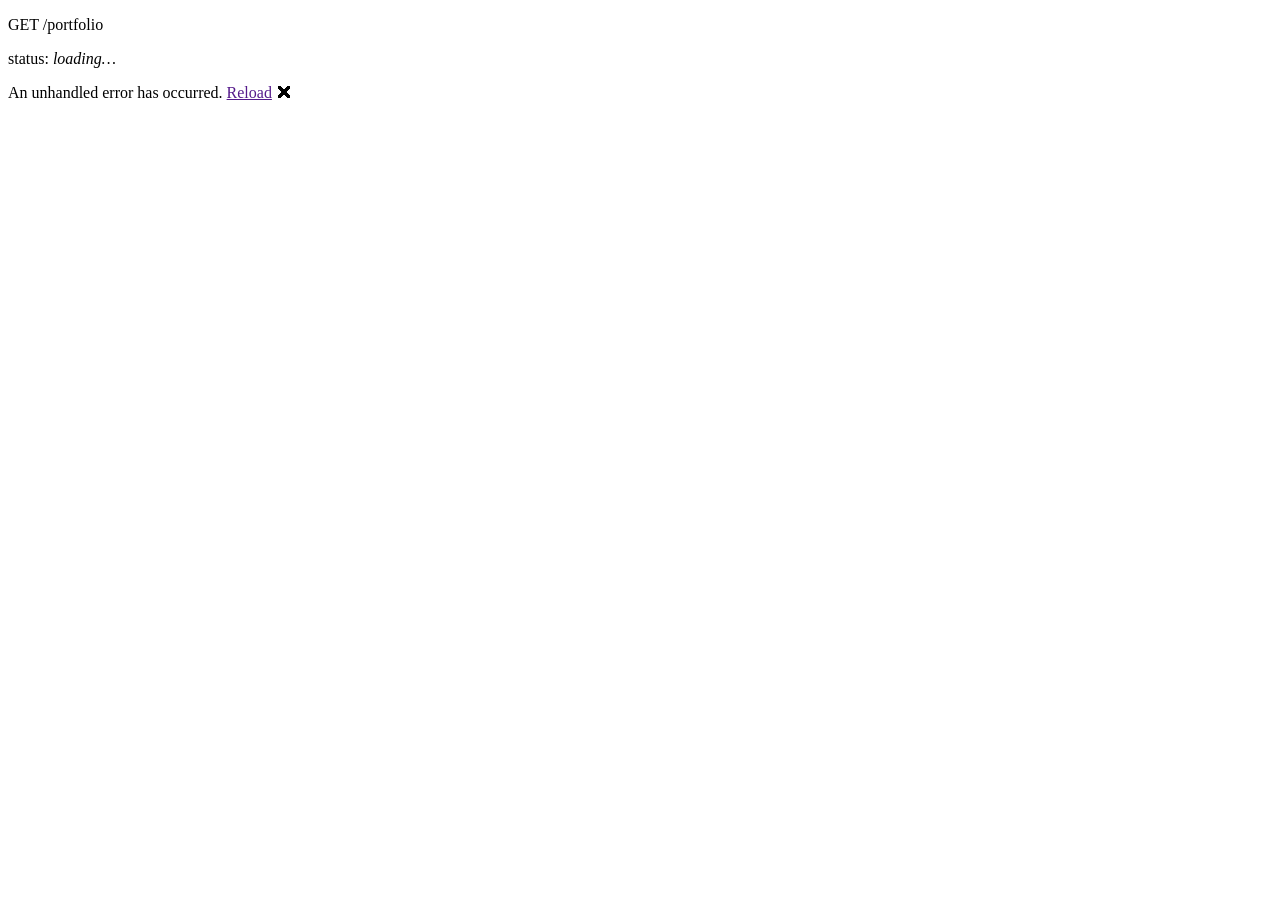
==== wwwroot/index.html @ ec057fb2 "Initial portfolio commit" ====
<!DOCTYPE html>
<html lang="en">

<head>
    <meta charset="utf-8" />
    <meta name="viewport" content="width=device-width, initial-scale=1.0" />
    <title>Chetan Pattan | .NET Backend &amp; API Engineer</title>
    <meta name="description" content="Chetan Pattan — Software Engineer specializing in .NET, ASP.NET Core Web API and secure banking/fintech systems (LOS/LMS, JWT, RSA encryption)." />
    <base href="/" />

    <link rel="icon" type="image/svg+xml" href="favicon.svg" />
    <link rel="preconnect" href="https://fonts.googleapis.com">
    <link rel="preconnect" href="https://fonts.gstatic.com" crossorigin>
    <link href="https://fonts.googleapis.com/css2?family=Space+Grotesk:wght@500;600;700&family=Inter:wght@400;500;600&family=JetBrains+Mono:wght@400;500&display=swap" rel="stylesheet">

    <link href="css/app.css" rel="stylesheet" />
    <link rel="stylesheet" href="PortfolioBlazor.styles.css" />
    <script src="js/site.js"></script>
</head>

<body>
    <div id="app">
        <div class="boot-screen">
            <div class="boot-card">
                <p class="boot-mono">GET /portfolio</p>
                <div class="boot-bar"><span></span></div>
                <p class="boot-mono">status: <em>loading…</em></p>
            </div>
        </div>
    </div>

    <div id="blazor-error-ui">
        An unhandled error has occurred.
        <a href="" class="reload">Reload</a>
        <a class="dismiss">🗙</a>
    </div>
    <script>
        // Other half of the GitHub Pages SPA redirect trick (see 404.html):
        // turns the mangled query string back into a real path before Blazor's
        // router reads the URL. Harmless no-op on any other host.
        (function (l) {
            if (l.search[1] === '/') {
                var decoded = l.search.slice(1).split('&').map(function (s) {
                    return s.replace(/~and~/g, '&');
                }).join('?');
                window.history.replaceState(null, null,
                    l.pathname.slice(0, -1) + decoded + l.hash
                );
            }
        }(window.location));
    </script>
    <script src="_framework/blazor.webassembly.js"></script>
</body>

</html>
---- wwwroot/css/app.css ----
/* ===================================================================
   Chetan Pattan — Portfolio design system
   Theme: "Secure Systems Console" — built around the actual subject
   matter (authenticated APIs, JWT/RSA, banking-grade backends).
   =================================================================== */

:root {
  /* Color */
  --ink-navy: #0B1220;
  --panel: #121A2B;
  --panel-raised: #17233A;
  --line: #24314A;
  --text: #E8ECF1;
  --text-muted: #8592A6;
  --signal: #2DD4BF;     /* teal — "verified / online" */
  --signal-dim: #1B8F82;
  --amber: #F5A524;      /* used sparingly for highlight badges */
  --danger: #F2545B;

  /* Type */
  --font-display: "Space Grotesk", "Segoe UI", sans-serif;
  --font-body: "Inter", "Segoe UI", sans-serif;
  --font-mono: "JetBrains Mono", ui-monospace, monospace;

  /* Layout */
  --maxw: 1120px;
  --radius: 10px;
  --radius-sm: 6px;
}

* { box-sizing: border-box; }

html { scroll-behavior: smooth; }

body {
  margin: 0;
  background: var(--ink-navy);
  color: var(--text);
  font-family: var(--font-body);
  line-height: 1.55;
  -webkit-font-smoothing: antialiased;
}

h1, h2, h3, h4 {
  font-family: var(--font-display);
  color: #fff;
  line-height: 1.15;
  margin: 0 0 .5em;
  letter-spacing: -0.01em;
}

p { margin: 0 0 1em; color: var(--text); }
a { color: var(--signal); text-decoration: none; }
a:hover { text-decoration: underline; }

img { max-width: 100%; display: block; }

/* Focus visibility (accessibility floor) */
a:focus-visible,
button:focus-visible,
input:focus-visible,
textarea:focus-visible {
  outline: 2px solid var(--signal);
  outline-offset: 3px;
}

/* ===================== Scroll-reveal (JS toggles .in-view) ===================== */
.reveal {
  opacity: 0;
  transform: translateY(22px);
  transition: opacity .6s ease, transform .6s ease;
  will-change: opacity, transform;
}
.reveal.in-view {
  opacity: 1;
  transform: translateY(0);
}

/* ===================== Hero entrance (runs once on load, no JS needed) ===================== */
.hero-badge, .hero h1, .hero-lede, .hero-actions, .hero-meta {
  opacity: 0;
  animation: hero-in .7s ease forwards;
}
.hero-badge  { animation-delay: .05s; }
.hero h1     { animation-delay: .15s; }
.hero-lede   { animation-delay: .28s; }
.hero-actions{ animation-delay: .40s; }
.hero-meta   { animation-delay: .52s; }
.console-card {
  opacity: 0;
  animation: console-in .8s cubic-bezier(.2,.8,.2,1) forwards;
  animation-delay: .35s;
}
@keyframes hero-in {
  from { opacity: 0; transform: translateY(16px); }
  to   { opacity: 1; transform: translateY(0); }
}
@keyframes console-in {
  from { opacity: 0; transform: translateY(24px) scale(.97); }
  to   { opacity: 1; transform: translateY(0) scale(1); }
}

@media (prefers-reduced-motion: reduce) {
  *, *::before, *::after {
    animation-duration: 0.001ms !important;
    animation-iteration-count: 1 !important;
    transition-duration: 0.001ms !important;
    scroll-behavior: auto !important;
  }
}

.section-tag {
  display: inline-flex;
  align-items: center;
  gap: 8px;
  font-family: var(--font-display);
  font-weight: 600;
  font-size: 0.85rem;
  color: #fff;
  background: rgba(45, 212, 191, 0.08);
  border: 1px solid rgba(45, 212, 191, 0.3);
  padding: 6px 16px 6px 12px;
  border-radius: 999px;
  margin: 0 0 1rem;
}
.section-tag .tag-bracket {
  font-family: var(--font-mono);
  font-weight: 600;
  font-size: 0.78rem;
  color: var(--signal);
}

.container {
  max-width: var(--maxw);
  margin: 0 auto;
  padding: 0 24px;
}

.section {
  padding: 96px 0;
  border-bottom: 1px solid var(--line);
}
.section:last-of-type { border-bottom: none; }

.section-head {
  max-width: 620px;
  margin-bottom: 48px;
}
.section-head h2 { font-size: clamp(1.6rem, 3vw, 2.1rem); }
.section-head p { color: var(--text-muted); }

/* Buttons */
.btn {
  position: relative;
  overflow: hidden;
  display: inline-flex;
  align-items: center;
  gap: 8px;
  font-family: var(--font-mono);
  font-size: 0.85rem;
  font-weight: 500;
  padding: 12px 22px;
  border-radius: var(--radius-sm);
  border: 1px solid transparent;
  cursor: pointer;
  transition: transform .15s ease, background .15s ease, border-color .15s ease, box-shadow .2s ease;
}
.btn:hover { transform: translateY(-2px); text-decoration: none; box-shadow: 0 10px 24px -12px rgba(0,0,0,0.5); }
.btn:active { transform: translateY(0); }
.btn:disabled { cursor: default; opacity: 0.85; }

.btn-ripple {
  position: absolute;
  border-radius: 50%;
  background: rgba(255,255,255,0.35);
  transform: translate(-50%, -50%);
  width: 10px; height: 10px;
  pointer-events: none;
  animation: ripple-grow .55s ease-out forwards;
}
@keyframes ripple-grow {
  from { width: 10px; height: 10px; opacity: .6; }
  to   { width: 260px; height: 260px; opacity: 0; }
}

.btn-spinner {
  width: 14px; height: 14px;
  border-radius: 50%;
  border: 2px solid rgba(4,32,29,0.35);
  border-top-color: #04201d;
  animation: spin .6s linear infinite;
}
@keyframes spin { to { transform: rotate(360deg); } }

.btn-submit.is-success {
  background: var(--signal);
  animation: success-pulse .5s ease;
}
.btn-check {
  display: inline-block;
  animation: check-pop .35s ease;
}
@keyframes check-pop {
  0% { transform: scale(0); opacity: 0; }
  60% { transform: scale(1.3); opacity: 1; }
  100% { transform: scale(1); }
}
@keyframes success-pulse {
  0% { box-shadow: 0 0 0 0 rgba(45,212,191,0.6); }
  100% { box-shadow: 0 0 0 14px rgba(45,212,191,0); }
}

.btn-primary {
  background: var(--signal);
  color: #04201d;
}
.btn-primary:hover { background: #45e0cb; }

.btn-ghost {
  background: transparent;
  color: var(--text);
  border-color: var(--line);
}
.btn-ghost:hover { border-color: var(--signal); color: var(--signal); }

/* ===================== Boot screen (initial load) ===================== */
.boot-screen {
  min-height: 100vh;
  display: flex;
  align-items: center;
  justify-content: center;
  background: var(--ink-navy);
}
.boot-card {
  font-family: var(--font-mono);
  color: var(--text-muted);
  text-align: center;
}
.boot-mono { font-size: 0.8rem; margin: 0.4em 0; }
.boot-mono em { color: var(--signal); font-style: normal; }
.boot-bar {
  width: 220px;
  height: 3px;
  background: var(--line);
  border-radius: 2px;
  overflow: hidden;
  margin: 10px 0;
}
.boot-bar span {
  display: block;
  height: 100%;
  width: 40%;
  background: var(--signal);
  animation: boot-slide 1.1s ease-in-out infinite;
}
@keyframes boot-slide {
  0% { transform: translateX(-100%); }
  100% { transform: translateX(350%); }
}

/* ===================== Nav ===================== */
.nav {
  position: sticky;
  top: 0;
  z-index: 50;
  background: rgba(11, 18, 32, 0.85);
  backdrop-filter: blur(8px);
  border-bottom: 1px solid var(--line);
  transition: box-shadow .25s ease, background .25s ease;
}
.nav.scrolled {
  box-shadow: 0 8px 24px -12px rgba(0,0,0,0.55);
  background: rgba(11, 18, 32, 0.96);
}
.nav .container {
  display: flex;
  align-items: center;
  justify-content: space-between;
  height: 68px;
}
.nav-brand {
  display: flex;
  align-items: center;
  gap: 10px;
  text-decoration: none;
}
.nav-brand:hover { text-decoration: none; }
.nav-brand-mark {
  display: inline-flex;
  align-items: center;
  justify-content: center;
  gap: 1px;
  width: 34px;
  height: 34px;
  border-radius: 8px;
  background: linear-gradient(155deg, var(--signal) 0%, var(--signal-dim) 100%);
  color: #04201d;
  font-family: var(--font-mono);
  font-weight: 700;
  font-size: 0.95rem;
  letter-spacing: -0.02em;
  box-shadow: 0 6px 16px -6px rgba(45, 212, 191, 0.55);
  transition: transform .25s ease, box-shadow .25s ease;
}
.nav-brand:hover .nav-brand-mark {
  transform: rotate(-8deg) scale(1.08);
  box-shadow: 0 8px 20px -6px rgba(45, 212, 191, 0.75);
}
.nav-brand-mark .brace { line-height: 1; }
.nav-brand-mark .brace-dot {
  width: 4px; height: 4px;
  border-radius: 50%;
  background: #04201d;
  margin: 0 1px;
  animation: brace-pulse 1.8s ease-in-out infinite;
}
@keyframes brace-pulse {
  0%, 100% { opacity: 0.35; transform: scale(1); }
  50% { opacity: 1; transform: scale(1.4); }
}
.nav-brand-text {
  font-family: var(--font-display);
  font-weight: 600;
  color: #fff;
  font-size: 1.25rem;
  letter-spacing: -0.01em;
}
.nav-brand-text em {
  color: var(--signal);
  font-style: normal;
}
.brand-cursor {
  color: var(--signal);
  margin-left: 2px;
  animation: cursor-blink 1s steps(1) infinite;
}
@keyframes cursor-blink {
  0%, 49% { opacity: 1; }
  50%, 100% { opacity: 0; }
}
.nav-links {
  display: flex;
  gap: 28px;
  list-style: none;
  margin: 0;
  padding: 0;
}
.nav-links a {
  position: relative;
  color: var(--text-muted);
  font-size: 0.9rem;
  font-weight: 500;
  padding-bottom: 4px;
}
.nav-links a::after {
  content: "";
  position: absolute;
  left: 0; bottom: 0;
  width: 100%;
  height: 1.5px;
  background: var(--signal);
  transform: scaleX(0);
  transform-origin: right;
  transition: transform .25s ease;
}
.nav-links a.active, .nav-links a:hover { color: var(--text); text-decoration: none; }
.nav-links a.active::after, .nav-links a:hover::after {
  transform: scaleX(1);
  transform-origin: left;
}
.nav-toggle {
  display: none;
  background: none;
  border: 1px solid var(--line);
  color: var(--text);
  border-radius: var(--radius-sm);
  padding: 6px 10px;
  cursor: pointer;
}

/* ===================== Hero ===================== */
.hero {
  padding: 96px 0 64px;
}
.hero .container {
  display: grid;
  grid-template-columns: 1.1fr 0.9fr;
  gap: 56px;
  align-items: center;
}
.hero-badge {
  display: inline-flex;
  align-items: center;
  gap: 8px;
  font-family: var(--font-mono);
  font-size: 0.75rem;
  color: var(--signal);
  background: rgba(45, 212, 191, 0.1);
  border: 1px solid rgba(45, 212, 191, 0.3);
  padding: 5px 12px;
  border-radius: 999px;
  margin-bottom: 20px;
}
.hero-badge .dot {
  width: 6px; height: 6px; border-radius: 50%;
  background: var(--signal);
  box-shadow: 0 0 0 3px rgba(45,212,191,0.2);
  animation: pulse 1.6s ease-in-out infinite;
}
.hero h1 {
  font-size: clamp(2.1rem, 4.2vw, 3.2rem);
}
.hero h1 .role {
  display: block;
  color: var(--signal);
  font-size: 0.5em;
  font-family: var(--font-mono);
  font-weight: 500;
  letter-spacing: 0.02em;
  margin-top: 10px;
}
.hero-lede {
  color: var(--text-muted);
  font-size: 1.05rem;
  max-width: 52ch;
  margin-bottom: 32px;
}
.hero-actions { display: flex; gap: 14px; flex-wrap: wrap; margin-bottom: 36px; }
.hero-meta {
  display: flex;
  gap: 28px;
  font-family: var(--font-mono);
  font-size: 0.78rem;
  color: var(--text-muted);
  flex-wrap: wrap;
}
.hero-meta strong { color: var(--text); display: block; font-size: 1rem; font-family: var(--font-display); }

/* ---- Signature element: the "authenticated request" console card ---- */
.console-card {
  background: var(--panel);
  border: 1px solid var(--line);
  border-radius: var(--radius);
  overflow: hidden;
  box-shadow: 0 30px 60px -30px rgba(0,0,0,0.6);
  transition: transform .35s ease, box-shadow .35s ease;
}
.console-card:hover {
  transform: perspective(800px) rotateX(1.5deg) rotateY(-1.5deg) translateY(-4px);
  box-shadow: 0 40px 70px -28px rgba(45, 212, 191, 0.25);
}
.type-cursor {
    display: inline-block;
    width: 7px;
    height: 14px;
    /*  background: var(--signal);*/
    /*color: #64ffda;*/ /* Teal accent to match dark theme */
    margin-left: 2px;
    vertical-align: text-bottom;
    animation: cursor-blink 0.9s steps(1) infinite;
}
.console-bar {
  display: flex;
  align-items: center;
  gap: 8px;
  padding: 10px 14px;
  border-bottom: 1px solid var(--line);
  background: var(--panel-raised);
}
.console-dot { width: 9px; height: 9px; border-radius: 50%; background: var(--line); }
.console-dot:nth-child(1) { background: #F2545B; }
.console-dot:nth-child(2) { background: #F5A524; }
.console-dot:nth-child(3) { background: #2DD4BF; }
.console-title {
  font-family: var(--font-mono);
  font-size: 0.72rem;
  color: var(--text-muted);
  margin-left: 6px;
}
.console-tabs {
  display: flex;
  border-bottom: 1px solid var(--line);
  background: var(--panel-raised);
}
.console-tab {
  flex: 1;
  background: none;
  border: none;
  border-bottom: 2px solid transparent;
  color: var(--text-muted);
  font-family: var(--font-mono);
  font-size: 0.72rem;
  padding: 10px 6px;
  cursor: pointer;
  transition: color .2s ease, border-color .2s ease;
}
.console-tab:hover { color: var(--text); }
.console-tab.active { color: var(--signal); border-bottom-color: var(--signal); }
.console-body {
  padding: 18px 20px;
  font-family: var(--font-mono);
  font-size: 0.82rem;
  color: var(--text-muted);
  min-height: 210px;
}
.console-body .req { color: var(--signal); }
.console-body pre { margin: 10px 0 0; white-space: pre-wrap; color: var(--text); min-height: 130px; }
.console-status {
  display: inline-flex;
  align-items: center;
  gap: 6px;
  margin-top: 14px;
  font-size: 0.75rem;
  color: var(--signal);
}
.console-status .dot {
  width: 6px; height: 6px; border-radius: 50%; background: var(--signal);
  animation: pulse 1.6s ease-in-out infinite;
}
@keyframes pulse {
  0%, 100% { opacity: 1; }
  50% { opacity: 0.35; }
}

/* ===================== About ===================== */
.about-grid {
  display: grid;
  grid-template-columns: 1fr 1fr;
  gap: 48px;
}
.about-grid p { color: var(--text-muted); }
.highlight-list { list-style: none; margin: 0; padding: 0; display: grid; gap: 14px; }
.highlight-list li {
  display: flex;
  gap: 12px;
  padding: 14px 16px;
  background: var(--panel);
  border: 1px solid var(--line);
  border-radius: var(--radius-sm);
  font-size: 0.92rem;
  transition: transform .2s ease, border-color .2s ease, background .2s ease;
}
.highlight-list li:hover {
  transform: translateX(6px);
  border-color: var(--signal-dim);
  background: var(--panel-raised);
}
.highlight-list li::before {
  content: "";
  flex: none;
  width: 8px; height: 8px;
  margin-top: 6px;
  border-radius: 2px;
  background: var(--signal);
  transition: transform .2s ease, border-radius .2s ease;
}
.highlight-list li:hover::before {
  transform: rotate(45deg) scale(1.2);
}

/* ===================== Skills ===================== */
.skills-grid {
  display: grid;
  grid-template-columns: repeat(3, 1fr);
  gap: 20px;
}
.skill-card {
  position: relative;
  background: var(--panel);
  border: 1px solid var(--line);
  border-radius: var(--radius);
  padding: 22px;
  overflow: hidden;
  transition: border-color .2s ease, transform .25s ease, box-shadow .25s ease;
}
.skill-card::before {
  content: "";
  position: absolute;
  top: 0; left: 0;
  height: 2px;
  width: 0%;
  background: linear-gradient(90deg, var(--signal), var(--amber));
  transition: width .35s ease;
}
.skill-card:hover {
  border-color: var(--signal-dim);
  transform: translateY(-5px);
  box-shadow: 0 20px 40px -24px rgba(45,212,191,0.35);
}
.skill-card:hover::before { width: 100%; }
.skill-card h3 {
  font-size: 0.78rem;
  font-family: var(--font-mono);
  text-transform: uppercase;
  letter-spacing: 0.08em;
  color: var(--signal);
  margin-bottom: 14px;
}
.skill-tags { display: flex; flex-wrap: wrap; gap: 8px; }
.skill-tags span {
  font-size: 0.82rem;
  color: var(--text);
  background: var(--panel-raised);
  border: 1px solid var(--line);
  padding: 5px 10px;
  border-radius: 999px;
  transition: border-color .15s ease, transform .15s ease;
}
.skill-tags span:hover {
  border-color: var(--signal-dim);
  transform: translateY(-1px);
}

/* Integration partner badges: name-only, no third-party marks/logos —
   see chat note on trademark/endorsement risk. */
.skill-tags.integrations span {
  display: inline-flex;
  align-items: center;
  gap: 6px;
  font-family: var(--font-mono);
  font-size: 0.78rem;
}
.skill-tags.integrations span::before {
  content: "";
  width: 6px; height: 6px;
  border-radius: 2px;
  background: var(--signal);
  flex: none;
}

/* ===================== Experience timeline ===================== */
/* Numbering here is justified: this is a real reverse-chronological
   employment sequence, not decoration. */
.timeline { position: relative; padding-left: 32px; }
.timeline::before {
  content: "";
  position: absolute;
  left: 7px; top: 6px; bottom: 6px;
  width: 1px;
  background: var(--line);
}
.timeline-item { position: relative; padding-bottom: 44px; }
.timeline-item:last-child { padding-bottom: 0; }
.timeline-item::before {
  content: attr(data-index);
  position: absolute;
  left: -32px; top: 0;
  width: 15px; height: 15px;
  border-radius: 50%;
  background: var(--ink-navy);
  border: 2px solid var(--signal);
  font-size: 0;
  box-shadow: 0 0 0 0 rgba(45,212,191,0.4);
  animation: marker-pulse 2.4s ease-out infinite;
}
.timeline-item:nth-child(2)::before { animation-delay: .3s; }
.timeline-item:nth-child(3)::before { animation-delay: .6s; }
@keyframes marker-pulse {
  0%   { box-shadow: 0 0 0 0 rgba(45,212,191,0.45); }
  70%  { box-shadow: 0 0 0 8px rgba(45,212,191,0); }
  100% { box-shadow: 0 0 0 0 rgba(45,212,191,0); }
}
.timeline-role { display: flex; justify-content: space-between; flex-wrap: wrap; gap: 8px; align-items: baseline; }
.timeline-role h3 { font-size: 1.1rem; margin: 0; }
.timeline-dates { font-family: var(--font-mono); font-size: 0.75rem; color: var(--text-muted); }
.timeline-org { color: var(--signal); font-size: 0.88rem; margin: 2px 0 10px; font-weight: 500; }
.timeline-item ul { margin: 0; padding-left: 18px; color: var(--text-muted); font-size: 0.92rem; }
.timeline-item li { margin-bottom: 6px; }

/* ===================== Contact ===================== */
.contact-grid {
  display: grid;
  grid-template-columns: 0.9fr 1.1fr;
  gap: 56px;
}
.contact-info { display: flex; flex-direction: column; gap: 18px; }
.contact-row {
  display: flex; align-items: center; gap: 12px;
  font-family: var(--font-mono); font-size: 0.88rem;
}
.contact-row .k { color: var(--text-muted); width: 90px; flex: none; }

.form-field { margin-bottom: 18px; position: relative; }
.form-field label {
  display: block;
  font-family: var(--font-mono);
  font-size: 0.75rem;
  color: var(--text-muted);
  margin-bottom: 6px;
  text-transform: uppercase;
  letter-spacing: 0.06em;
}
.form-field input,
.form-field textarea {
  width: 100%;
  background: var(--panel);
  border: 1px solid var(--line);
  color: var(--text);
  border-radius: var(--radius-sm);
  padding: 12px 14px;
  font-family: var(--font-body);
  font-size: 0.95rem;
  resize: vertical;
  transition: border-color .2s ease, box-shadow .2s ease;
}
.form-field input:focus,
.form-field textarea:focus {
  border-color: var(--signal);
  outline: none;
  box-shadow: 0 0 0 3px rgba(45, 212, 191, 0.15);
}
.form-note { font-size: 0.8rem; color: var(--text-muted); margin-top: 10px; }
.form-status {
  font-family: var(--font-mono);
  font-size: 0.82rem;
  margin-top: 14px;
  padding: 10px 14px;
  border-radius: var(--radius-sm);
}
.form-status.ok { color: #b6f0c2; background: rgba(45,212,191,0.08); border: 1px solid var(--signal-dim); }
.form-status.err { color: #ffc9cc; background: rgba(242,84,91,0.08); border: 1px solid var(--danger); }

/* ===================== Footer ===================== */
.footer {
  padding: 32px 0;
  text-align: center;
  color: var(--text-muted);
  font-family: var(--font-mono);
  font-size: 0.78rem;
}

.not-found { padding: 120px 24px; text-align: center; }

/* ===================== Blazor error UI ===================== */
#blazor-error-ui {
  display: none;
  position: fixed;
  bottom: 0;
  left: 0;
  right: 0;
  background: var(--panel-raised);
  color: var(--text);
  border-top: 1px solid var(--danger);
  padding: 12px 20px;
  font-family: var(--font-mono);
  font-size: 0.85rem;
}
#blazor-error-ui .dismiss { cursor: pointer; float: right; }

/* ===================== Responsive ===================== */
@media (max-width: 900px) {
  .hero .container { grid-template-columns: 1fr; }
  .about-grid { grid-template-columns: 1fr; }
  .skills-grid { grid-template-columns: repeat(2, 1fr); }
  .contact-grid { grid-template-columns: 1fr; }
}

@media (max-width: 640px) {
  .nav-links { display: none; }
  .nav-toggle { display: inline-flex; }
  .section { padding: 64px 0; }
  .skills-grid { grid-template-columns: 1fr; }
  .hero-meta { gap: 18px; }
}

@media (max-width: 640px) {
  .nav.open .nav-links {
    display: flex;
    position: absolute;
    top: 68px; left: 0; right: 0;
    background: var(--ink-navy);
    border-bottom: 1px solid var(--line);
    flex-direction: column;
    padding: 16px 24px;
    gap: 16px;
  }
}
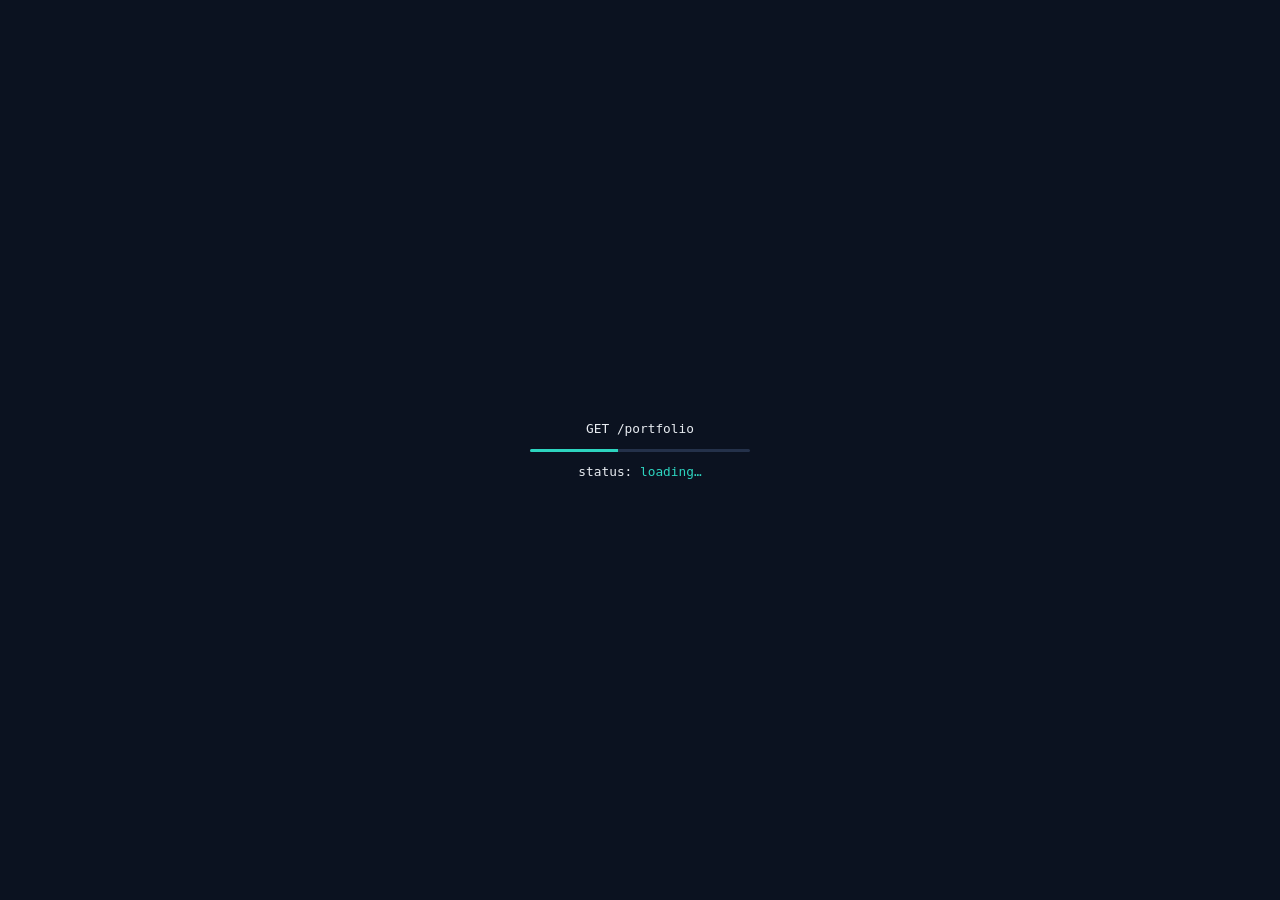
==== commit e8d48348: "Fix 404 routing issue 2" ====
--- a/wwwroot/index.html
+++ b/wwwroot/index.html
@@ -31,7 +31,7 @@
 
     <div id="blazor-error-ui">
         An unhandled error has occurred.
-        <a href="" class="reload">Reload</a>
+        <a href="Portfolio/" class="reload">Reload</a>
         <a class="dismiss">🗙</a>
     </div>
     <script>
